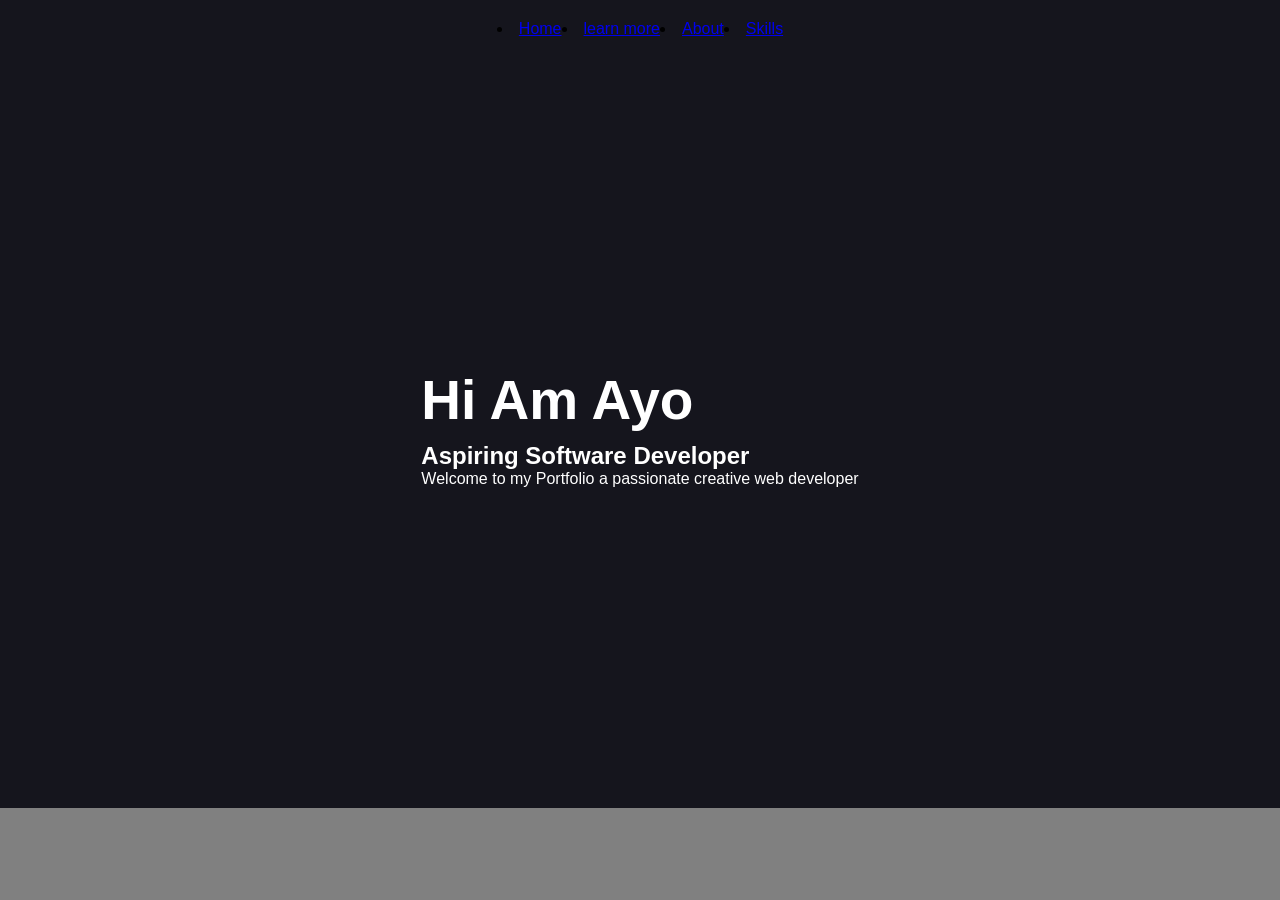
==== portforlio.html @ 3fa9cd1f "anything" ====
<!DOCTYPE html>
<html lang="en">
<head>
    <meta charset="UTF-8">
    <meta name="viewport" content="width=device-width, initial-scale=1.0">
    <title>Document</title>
    <link rel="stylesheet" href="portforlio.css">
</head>
<body>
    <section3320
     class="tabs">
     <nav>
           <li><a href="#Home">Home</a></li> 
            <li><a href="#Learn More">learn more</a></li>
            <li><a href="#About">About</a></li>
           <li> <a href="#Skills">Skills</a></li>
        </nav>
    </section>
    
   
    <div class="hero">
        <div class="info">
            <h1>Hi Am Ayo</h1>
            <h2>Aspiring Software Developer</h2>
            <p>Welcome to my Portfolio
                a passionate creative web developer 
            </p>
        </div>
    </div>
</body>
</html>
---- portforlio.css ----
*{
    margin: 0px;
    padding: 0px;
    box-sizing: border-box;
}
body{
    background-color: grey;
    font-family: Arial, Helvetica, sans-serif;
}
.tabs{
background-color: #15151d;
padding:20px 8%;
display: flex;
justify-content: space-around;
flex-direction: column;
align-items: center;
gap: 30px;
}
.tabs nav{
    display: flex;
    flex-direction: row
    gap: 40px;
}
.tab nav li{
    margin: 35px;
}
.hero{
    min-height: 80vh;
    display: flex;
    padding:60px 8%;
    color: white;
align-items: center;
}
.info h1{
    font-size: 55px;
    margin-bottom: 10px;
    
}
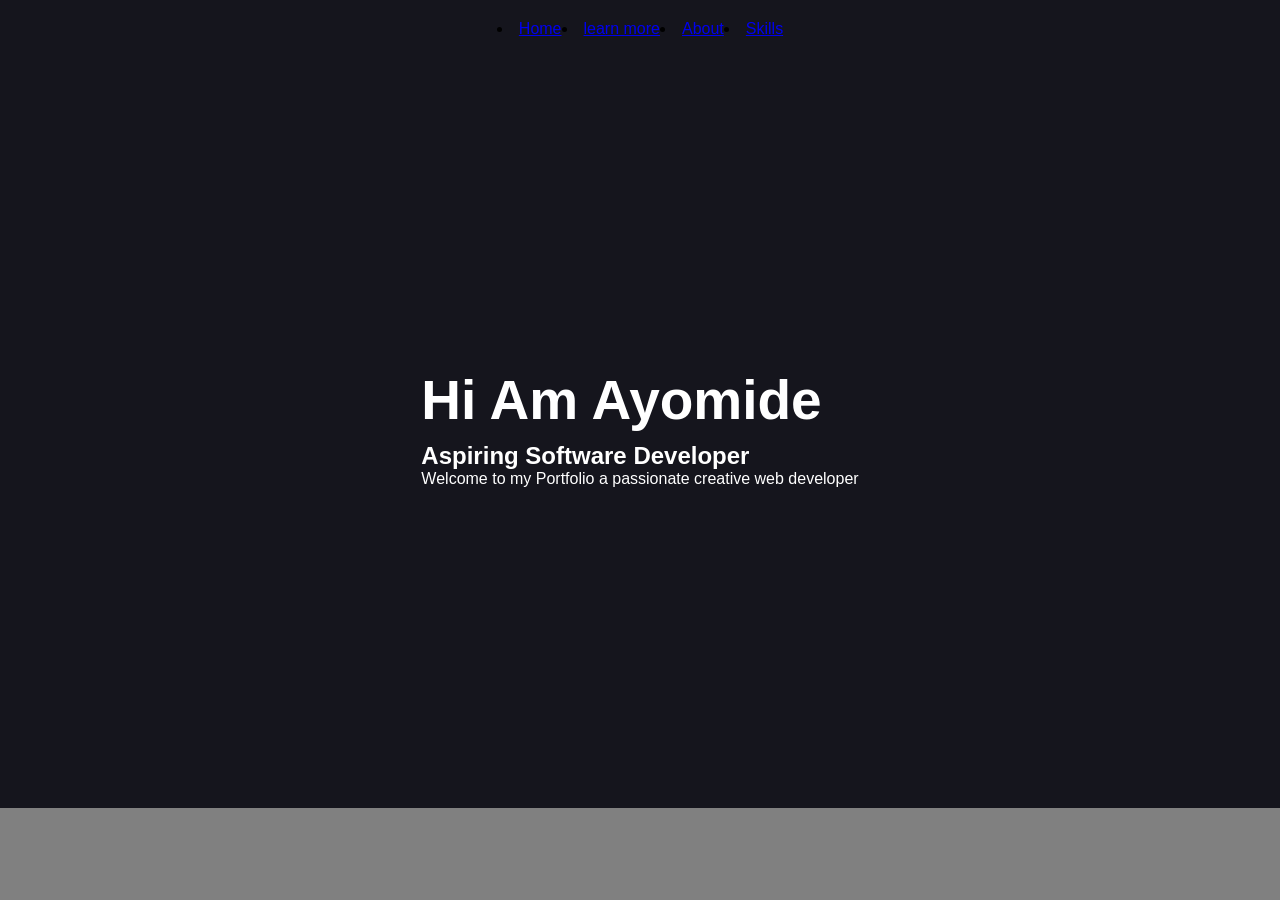
==== commit e65d6d50: "anything" ====
--- a/portforlio.html
+++ b/portforlio.html
@@ -20,7 +20,7 @@
    
     <div class="hero">
         <div class="info">
-            <h1>Hi Am Ayo</h1>
+            <h1>Hi Am Ayomide</h1>
             <h2>Aspiring Software Developer</h2>
             <p>Welcome to my Portfolio
                 a passionate creative web developer 
